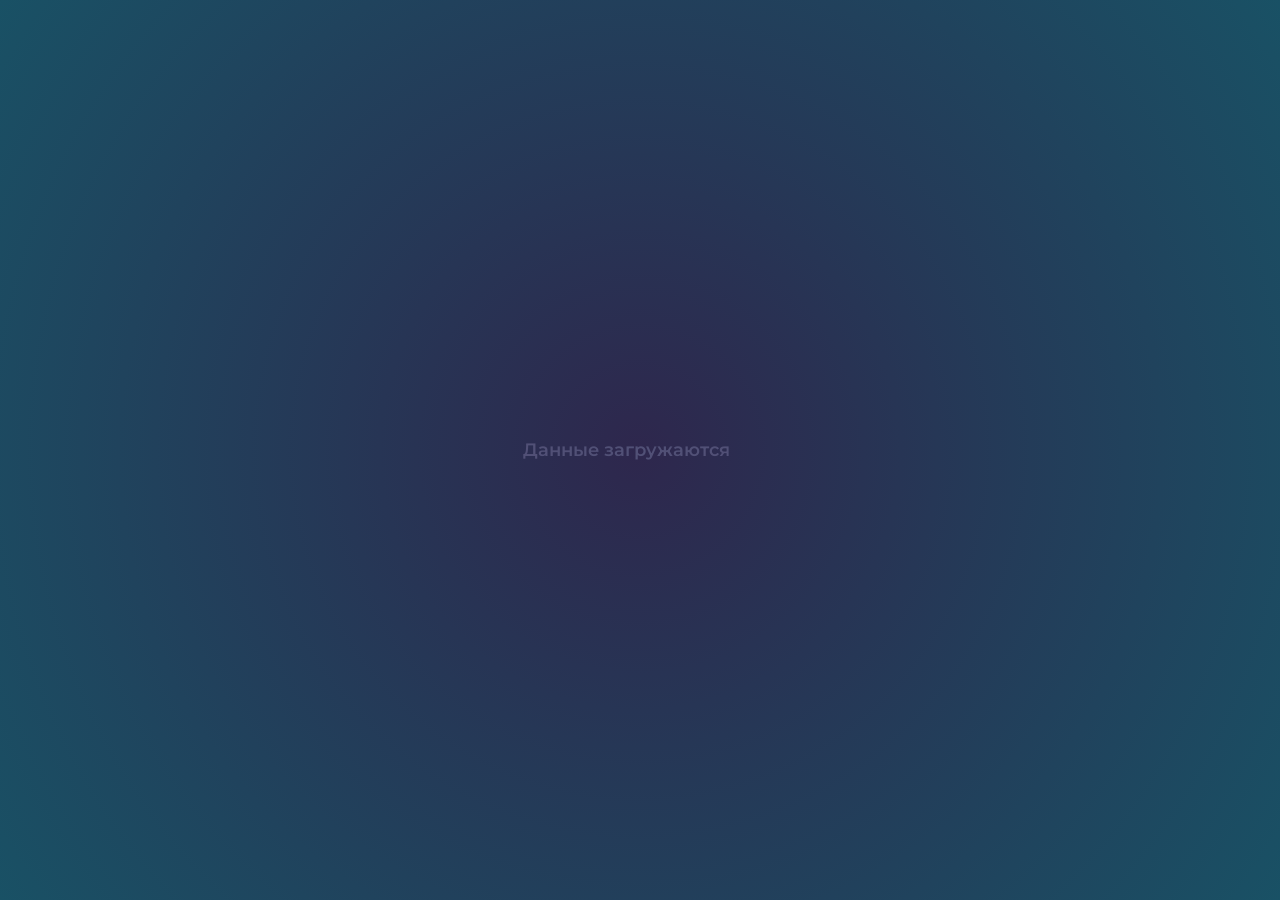
==== js/homeworks/homework-13/async/async.html @ b1f7567b "asynchrony tasks" ====
<!DOCTYPE html>
<html lang="ru">
<head>
  <meta charset="UTF-8">
  <meta name="viewport" content="width=device-width, initial-scale=1.0">
  <link rel="stylesheet" href="/css/style.css">
  <link rel="stylesheet" href="/css/async.css">
  <link rel="stylesheet" href="https://fonts.googleapis.com/css2?family=Montserrat:itawght@100..900;100..900&display=swap">
  <title>Async</title>
</head>
<body>
  <template id="user-card-template">
    <div id="user-card" class="user-card">
      <div class="user-card__avatar">
        <img class="avatar-user" width="200" height="200">
      </div>
      <div class="user-card__info">
        <p class="authentication-info"></p>
        <p class="name-info"></p>
        <p class="surname-info"></p>
        <p class="email-info"></p>
        <p class="city-info"></p>
        <p class="profession-info"></p>
      </div>
      <button class="button button-delete"></button>
    </div>
  </template>

  <div class="wrapper">
    <div id="container-data" class="container-data show-data__loading">
      <p class="data-loading">Данные загружаются
        <span>.</span>
        <span>.</span>
        <span>.</span>
      </p>
    </div>
  
    <div id="user" class="user close-user">
      <div id="user-title" class="user-title">
        <h1 class="title">Список пользователей</h1>
      </div>
      <div id="user-buttons" class="user-buttons">
        <button id="button-delete-all" class="button button-delete-all">Удалить всех</button>
        <button id="button-add-all" class="button button-add-all">Добавить всех</button>
      </div>
      <div id="user-list" class="user-list show-user__list"></div>
    </div>
  </div>

  <script src="async.js"></script>
</body>
</html>
---- css/style.css ----
* {
  margin: 0;
  padding: 0;
  box-sizing: border-box;
  font-family: "Montserrat", sans-serif;
  color: #515076FF;
}

.main {
  max-width: 1280px;
  min-height: 1715px;
  margin: 0 auto;
}

.container {
  padding-top: 220px;
  background-image: url("/image/dandelions.png");
  background-position: 85px -75px;
  background-repeat: no-repeat;
  background-size: initial;
}
---- css/async.css ----
body {
  color: #ffffff;
  font-size: 15px;
  font-weight: 600;
  background-image: radial-gradient(circle, #2e274d, #195165);
}

.show-user {
  display: flex;
}

.close-user {
  display: none;
}

.show-data__loading {
  display: flex;
}

.close-data__loading {
  display: none;
}

.show-user__list {
  display: flex;
}

.close-user__list {
  display: none;
}

.container-data {
  width: 100%;
  height: 100vh;
  justify-content: center;
  align-items: center;
  text-align: center;
}

.user {
  flex-direction: column;
  align-items: center;
  row-gap: 30px;
  margin: 30px 0 30px 0;
}

.user-title {
  color: #686794;
}

.user-buttons {
  display: flex;
  column-gap: 20px;
}

.button {
  width: 150px;
  height: 55px;
  border-radius: 10px;
  font-size: 16px;
  font-weight: 700;
  border: 2px solid #ffffff;
  background-color: #184777;
  color: #FFFAFA;
  cursor: pointer;
}

.button:hover {
  background-color: #FFFAFA;
  border: 2px solid #000000;
  color: #184777;
  transition: .3s .2s;
}

.button-delete {
  width: 85px;
  height: auto;
  margin-top: 14px;
  padding: 5px;
  font-size: 14px;
}

.user-list {
  width: 1000px;
  height: 100%;
  margin: 0 auto 30px;
  flex-wrap: wrap;
  align-items: center;
  justify-content: center;
  gap: 20px;
}

.user-card {
  display: flex;
  justify-content: center;
  flex-direction: column;
  align-items: center;
  padding: 10px;
  width: 260px;
  height: 420px;
  border: 2px solid #808080;
  border-radius: 10px;
}

.user-card__info {
  display: flex;
  flex-direction: column;
  row-gap: 5px;
}

.user-card__avatar {
  margin-bottom: 10px;
}

.data-loading {
  font-size: 1.2em;
}

.data-loading span {
  opacity: 0;
  animation: blink 1s infinite;
}

.data-loading span:nth-child(1) {
  animation-delay: 0s;
}

.data-loading span:nth-child(2) {
  animation-delay: 0.2s;
}

.data-loading span:nth-child(3) {
  animation-delay: 0.4s;
}

@keyframes blink {
  0% {
    opacity: 0;
  }

  50% {
    opacity: 1;
  }

  100% {
    opacity: 0;
  }
}
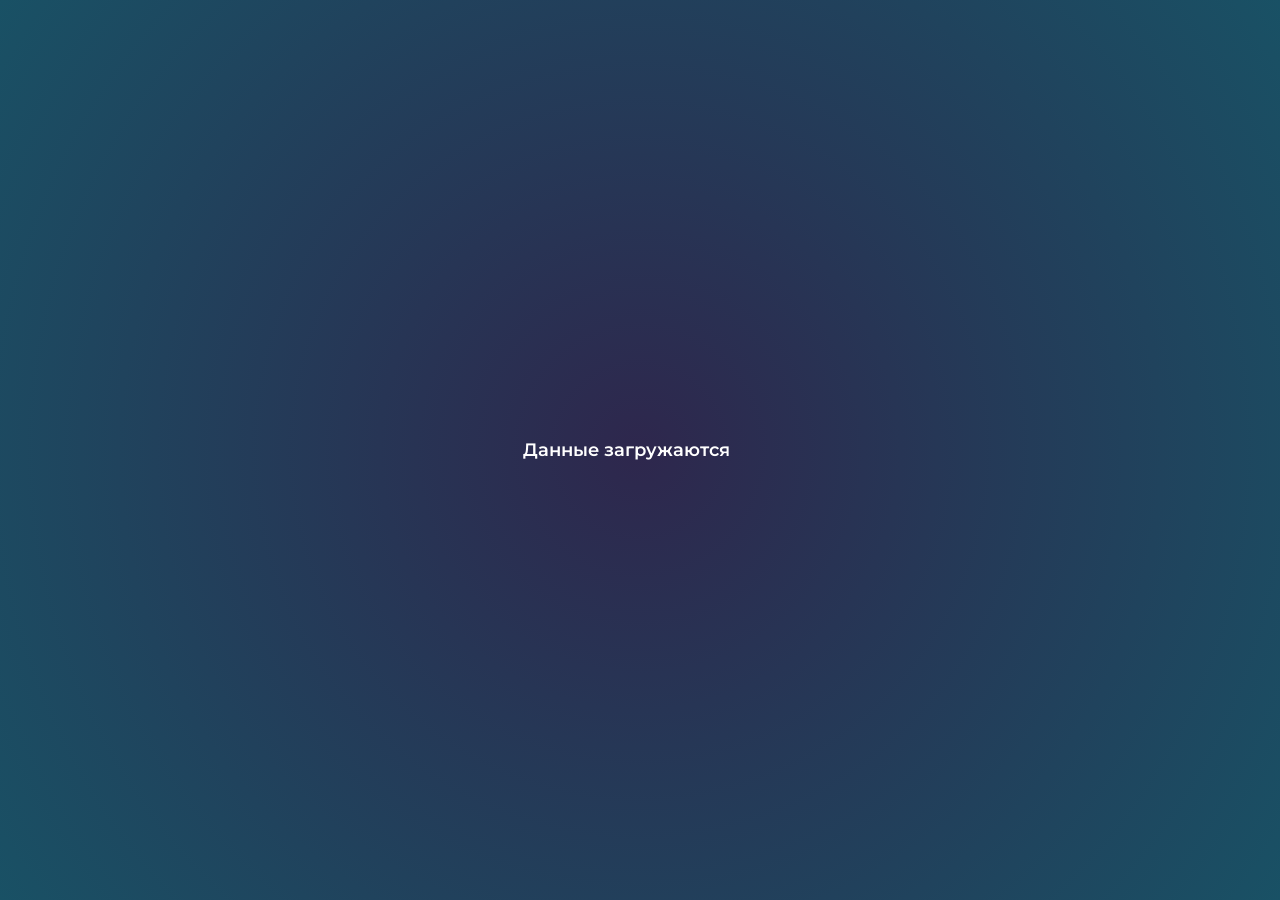
==== commit 5b28934b: "13-task-fixed-1" ====
--- a/js/homeworks/homework-13/async/async.html
+++ b/js/homeworks/homework-13/async/async.html
@@ -3,7 +3,6 @@
 <head>
   <meta charset="UTF-8">
   <meta name="viewport" content="width=device-width, initial-scale=1.0">
-  <link rel="stylesheet" href="/css/style.css">
   <link rel="stylesheet" href="/css/async.css">
   <link rel="stylesheet" href="https://fonts.googleapis.com/css2?family=Montserrat:itawght@100..900;100..900&display=swap">
   <title>Async</title>
@@ -35,13 +34,13 @@
       </p>
     </div>
   
-    <div id="user" class="user close-user">
-      <div id="user-title" class="user-title">
+    <div id="container-users" class="container-users close-container__users">
+      <div id="users-title" class="users-title">
         <h1 class="title">Список пользователей</h1>
       </div>
-      <div id="user-buttons" class="user-buttons">
-        <button id="button-delete-all" class="button button-delete-all">Удалить всех</button>
-        <button id="button-add-all" class="button button-add-all">Добавить всех</button>
+      <div id="users-buttons" class="users-buttons">
+        <button id="delete-button-all" class="button delete-button-all">Удалить всех</button>
+        <button id="add-button-all" class="button add-button-all">Добавить всех</button>
       </div>
       <div id="user-list" class="user-list show-user__list"></div>
     </div>
--- a/css/async.css
+++ b/css/async.css
@@ -1,3 +1,10 @@
+* {
+  margin: 0;
+  padding: 0;
+  box-sizing: border-box;
+  font-family: "Montserrat", sans-serif;
+}
+
 body {
   color: #ffffff;
   font-size: 15px;
@@ -5,11 +12,11 @@
   background-image: radial-gradient(circle, #2e274d, #195165);
 }
 
-.show-user {
+.show-container__users {
   display: flex;
 }
 
-.close-user {
+.close-container__users {
   display: none;
 }
 
@@ -37,18 +44,18 @@
   text-align: center;
 }
 
-.user {
+.container-users {
   flex-direction: column;
   align-items: center;
   row-gap: 30px;
   margin: 30px 0 30px 0;
 }
 
-.user-title {
+.users-title {
   color: #686794;
 }
 
-.user-buttons {
+.users-buttons {
   display: flex;
   column-gap: 20px;
 }
